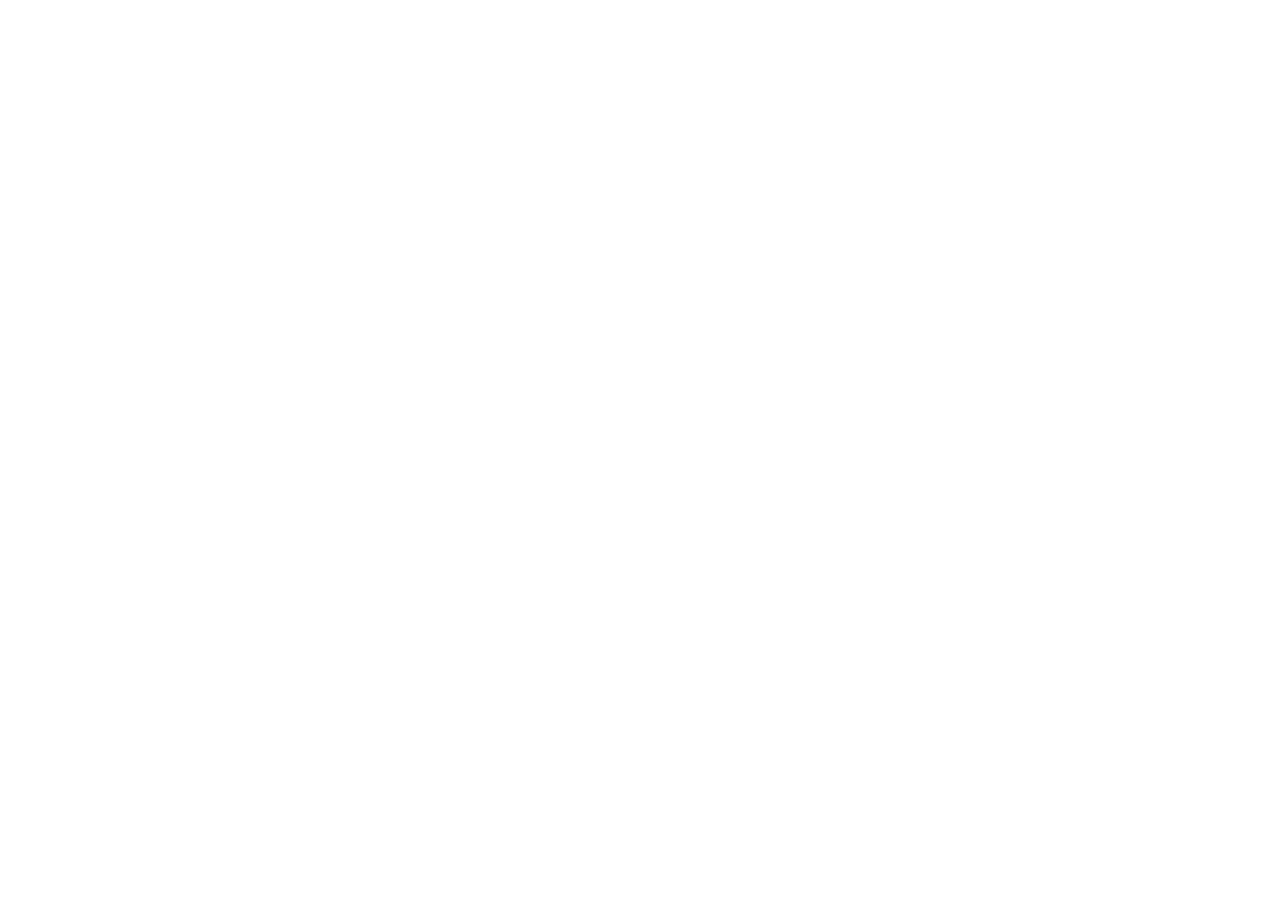
==== threejs/index.html @ e27b031d "ready to start developing threejs codegit status" ====
<!DOCTYPE html><html>
    <head>
        <!-- Title -->
        <title>ThreeJS testing</title>
        <meta charset="utf-8">

    </head>
    <body>
        <canvas id="canvas"></canvas>

        <script type="module" src="sketch.js"></script>
        <!-- <script type="module" src="testing.js"></script> -->
    </body>
</html>
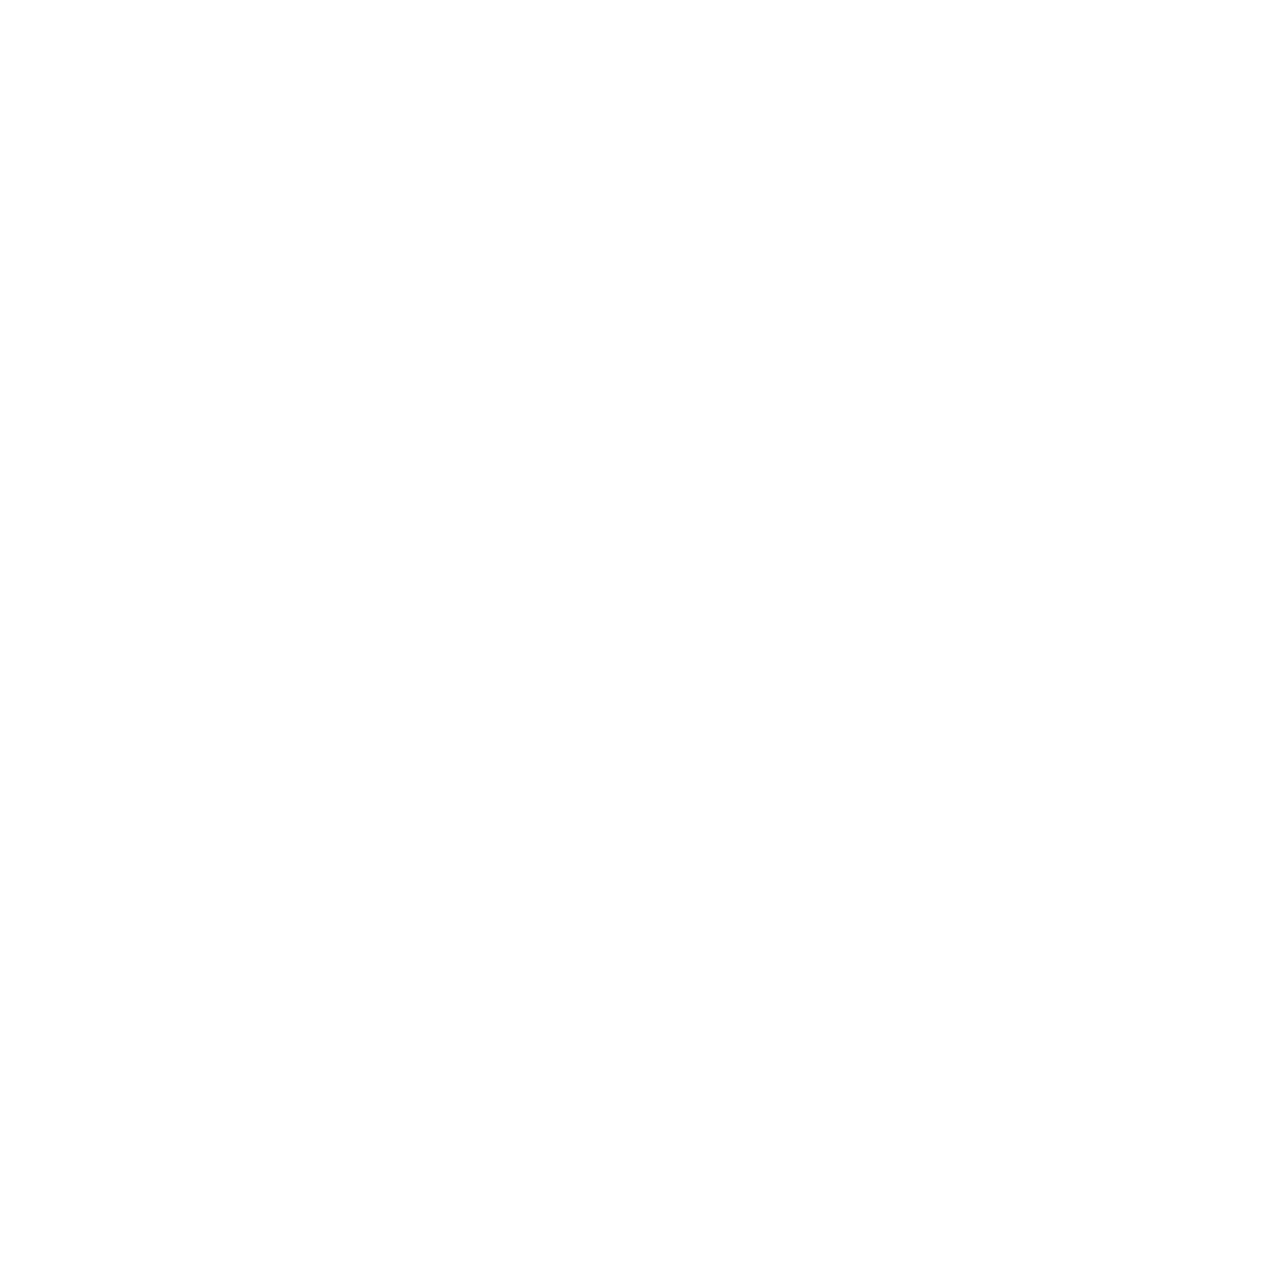
==== commit e3ad7371: "ready to atempt to load the tank" ====
--- a/threejs/index.html
+++ b/threejs/index.html
@@ -2,12 +2,13 @@
     <head>
         <!-- Title -->
         <title>ThreeJS testing</title>
+        <link rel="icon" href="">
         <meta charset="utf-8">
-
     </head>
     <body>
-        <canvas id="canvas"></canvas>
-
+        <canvas id="canvas" style="width: 100%; aspect-ratio: 1;"></canvas>
+        
+        <script src="./jquery.min.js"></script>
         <script type="module" src="sketch.js"></script>
         <!-- <script type="module" src="testing.js"></script> -->
     </body>
